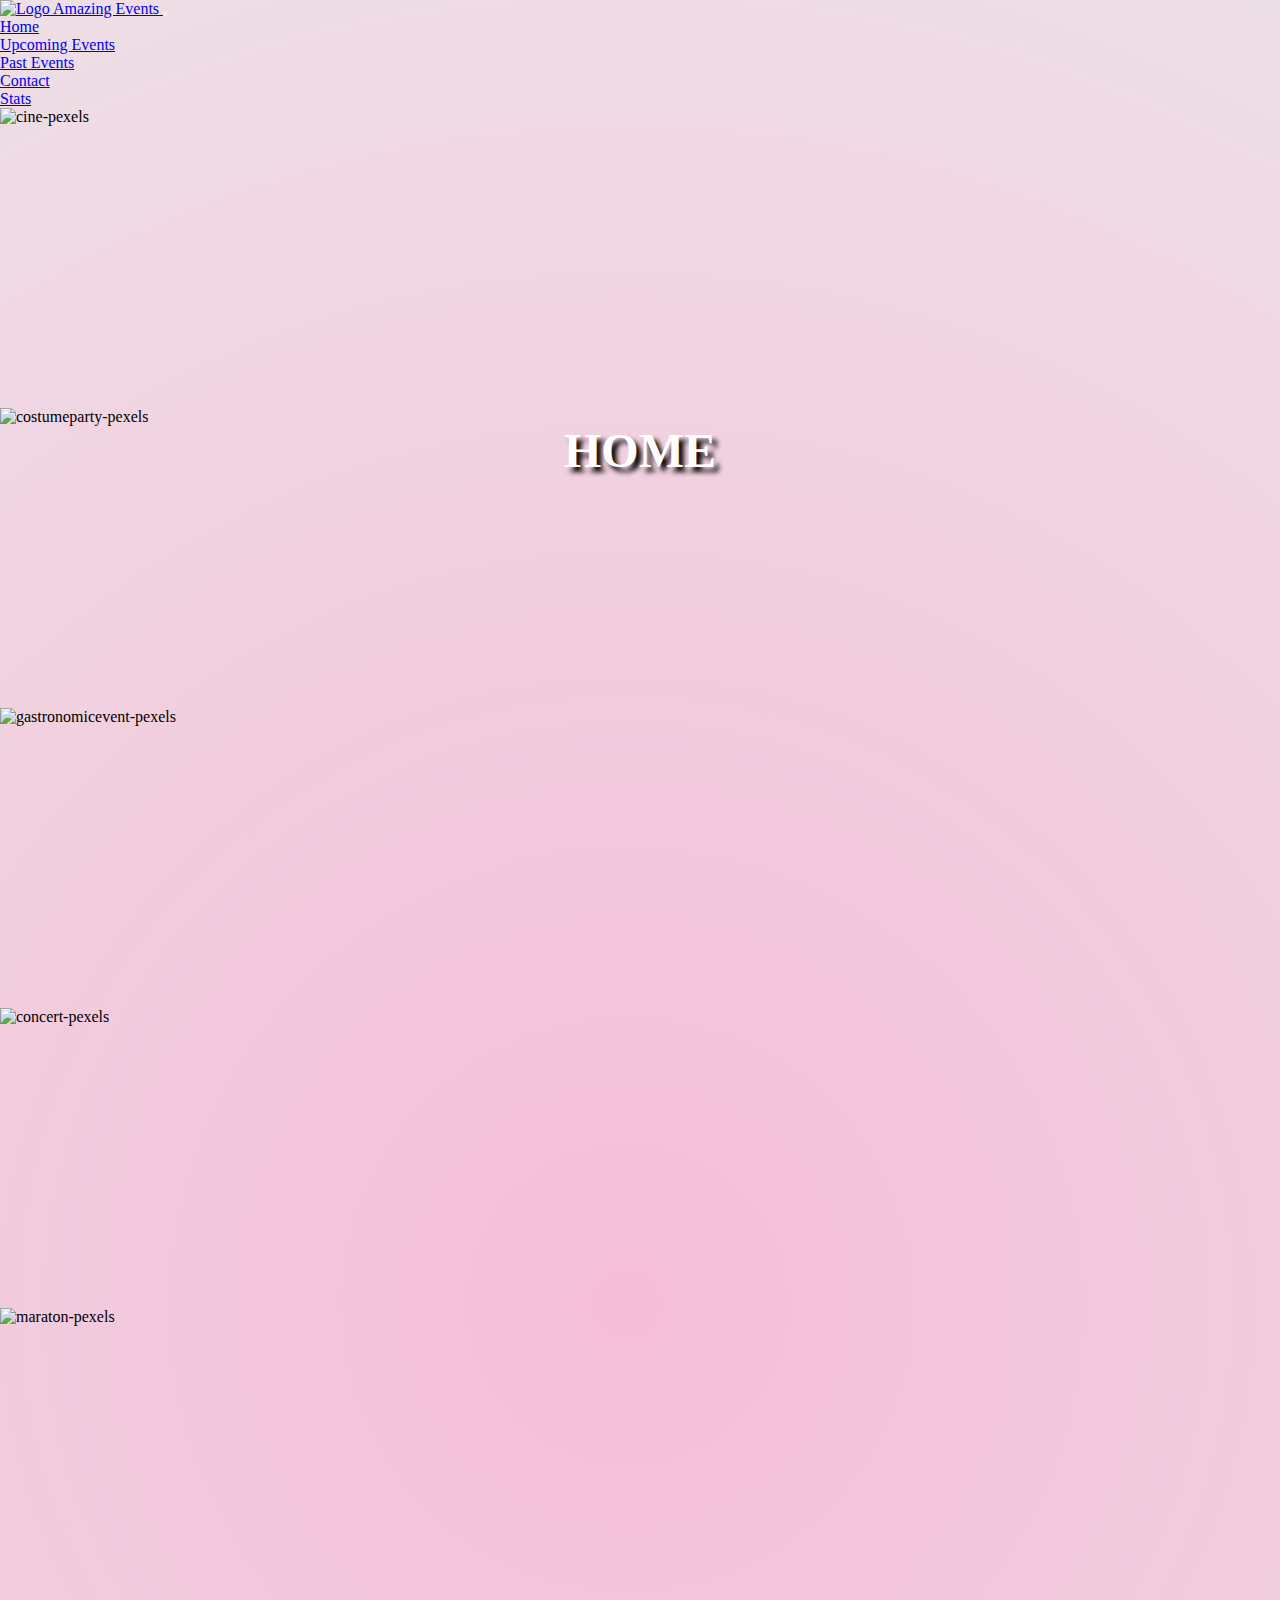
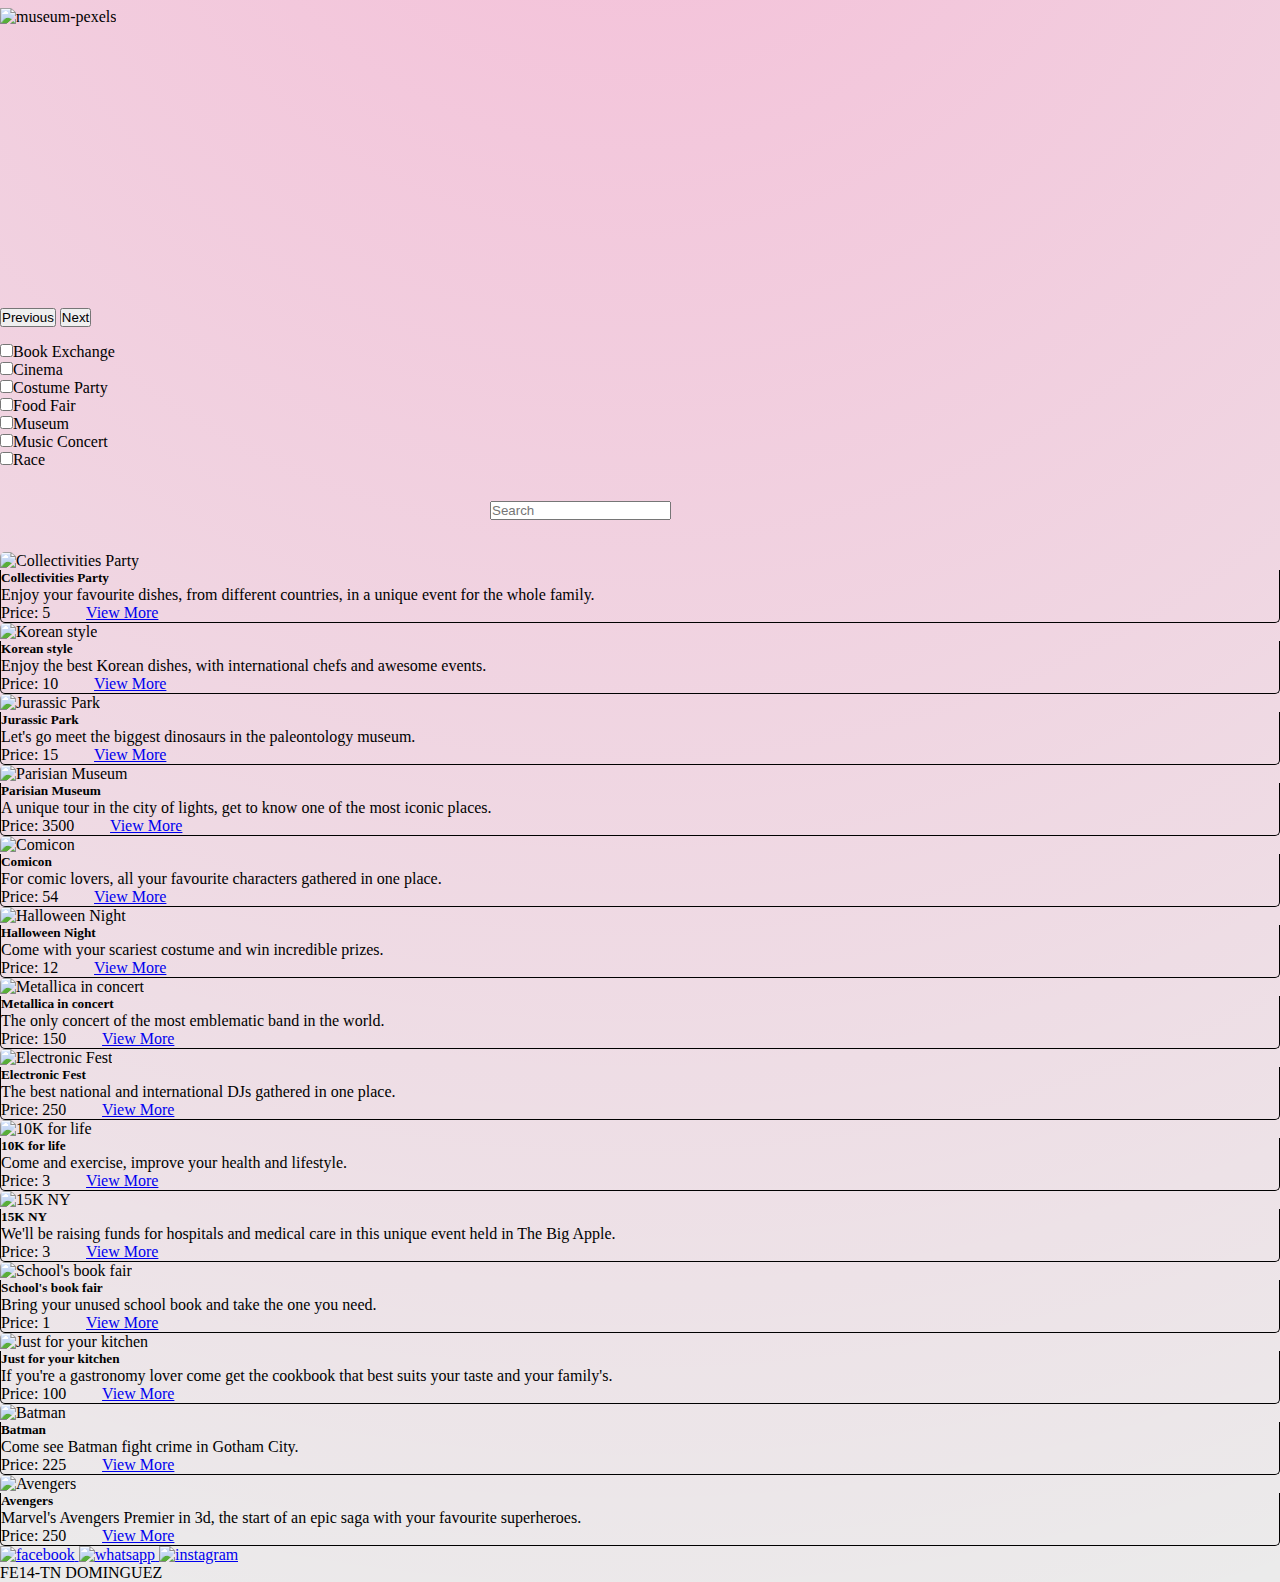
==== index.html @ 4c4fc5d5 "task3-mod2: corregir styles" ====
<!DOCTYPE html>
<html lang="en">

<head>
    <meta charset="UTF-8">
    <meta http-equiv="X-UA-Compatible" content="IE=edge">
    <meta name="viewport" content="width=device-width, initial-scale=1.0">
    <title>Home</title>
    <link href="https://cdn.jsdelivr.net/npm/bootstrap@5.0.2/dist/css/bootstrap.min.css" rel="stylesheet"
        integrity="sha384-EVSTQN3/azprG1Anm3QDgpJLIm9Nao0Yz1ztcQTwFspd3yD65VohhpuuCOmLASjC" crossorigin="anonymous">
    <link rel="apple-touch-icon" sizes="180x180" href="./assets/apple-touch-icon.png">
    <link rel="icon" type="image/png" sizes="32x32" href="./assets/favicon-32x32.png">
    <link rel="icon" type="image/png" sizes="16x16" href="./assets/favicon-16x16.png">
    <link rel="manifest" href="./assets/site.webmanifest">
    <link href="./style.css" rel="stylesheet">
</head>

<body>

    <header>
        <nav class="navbar navbar-expand-lg navbar-dark bg-dark">
            <div class="container align-content-center">
                <a class="navbar-brand" href="./index.html">
                    <img src="./assets/LogoAmazingEvents.png" alt="Logo Amazing Events" width="200">
                </a>
                <button class="navbar-toggler" type="button" data-bs-toggle="collapse" data-bs-target="#navbarNav"
                    aria-controls="navbarNav" aria-expanded="false" aria-label="Toggle navigation">
                    <span class="navbar-toggler-icon"></span>
                </button>
                <div class="collapse navbar-collapse" id="navbarNav">
                    <ul class="navbar-nav ms-auto">
                        <li class="nav-item">
                            <a class="nav-link active" aria-current="page" href="#">Home</a>
                        </li>
                        <li class="nav-item">
                            <a class="nav-link" href="./upcoming_events.html">Upcoming Events</a>
                        </li>
                        <li class="nav-item">
                            <a class="nav-link" href="./past_events.html">Past Events</a>
                        </li>
                        <li class="nav-item">
                            <a class="nav-link" href="./contact.html">Contact</a>
                        </li>
                        <li class="nav-item">
                            <a class="nav-link" href="./stats.html">Stats</a>
                        </li>
                    </ul>
                </div>
            </div>
        </nav>
        <div id="carouselExampleControls" class="carousel slide" data-bs-ride="carousel">
            <h1 class="titulo-banner">HOME</h1>
            <div class="carousel-inner">
                <div class="carousel-item active">
                    <img src="./assets/cine-pexels.jpg" class="d-block w-100" alt="cine-pexels">
                </div>
                <div class="carousel-item">
                    <img src="./assets/costumeparty-pexels.jpg" class="d-block w-100" alt="costumeparty-pexels">
                </div>
                <div class="carousel-item">
                    <img src="./assets/gastronomicevent-pexels.jpg" class="d-block w-100" alt="gastronomicevent-pexels">
                </div>
                <div class="carousel-item">
                    <img src="./assets/concert-pexels.jpg" class="d-block w-100" alt="concert-pexels">
                </div>
                <div class="carousel-item">
                    <img src="./assets/maraton-pexels.jpg" class="d-block w-100" alt="maraton-pexels">
                </div>
                <div class="carousel-item">
                    <img src="./assets/museum-pexels.jpg" class="d-block w-100" alt="museum-pexels">
                </div>
            </div>
            <button class="carousel-control-prev" type="button" data-bs-target="#carouselExampleControls"
                data-bs-slide="prev">
                <span class="carousel-control-prev-icon" aria-hidden="true"></span>
                <span class="visually-hidden">Previous</span>
            </button>
            <button class="carousel-control-next" type="button" data-bs-target="#carouselExampleControls"
                data-bs-slide="next">
                <span class="carousel-control-next-icon" aria-hidden="true"></span>
                <span class="visually-hidden">Next</span>
            </button>
        </div>
    </header>

    <main class="content">
        <div class="container">
            <div class="d-flex flex-wrap align-items-center justify-content-center category" id="checkboxes-container">
                <!-- <div class="form-check form-check-inline checkboxes">
                        <label><input class="form-check-input" type='checkbox' value="categories-filter">${i.category}</label>
                     </div> -->
            </div>
            <form class="d-flex search-form-container">
                <input class="form-control me-2 align-items-center border-dark" type="text" placeholder="Search"
                    id="search-input">
                <!-- <button class="btn btn-success" type="submit">Go</button> -->
            </form>
            <div class="row row-cols-1 row-cols-md-2 row-cols-lg-4 g-4" id="cards-container">
            </div>
        </div>
    </main>

    <footer class="bg-dark text-white py-2 mt-5 bottom-0">
        <div class="container">
            <nav class="row">
                <ul class="col list-unstyled m-auto">
                    <li class="d-flex gap-2">
                        <a href="https://es-la.facebook.com/login/device-based/regular/login/" target="_blank" rel="noopener noreferrer">
                            <img class="img-logo" src="./assets/facebook.png" alt="facebook">
                        </a>
                        <a href="https://web.whatsapp.com/" target="_blank" rel="noopener noreferrer">
                            <img class="img-logo" src="./assets/whatsapp.png" alt="whatsapp" >
                        </a>
                        <a href="https://www.instagram.com/" target="_blank" rel="noopener noreferrer">
                            <img class="img-logo" src="./assets/instagram.png" alt="instagram">
                        </a>
                    </li>
                </ul>
                <div class="col d-flex align-items-center justify-content-end">
                    <p class="m-0">FE14-TN DOMINGUEZ</p>
                </div>
            </nav>
        </div>
    </footer>

    <script src="./scripts/data.js"></script>
    <script src="./scripts/main.js"></script>
    <script src="https://cdn.jsdelivr.net/npm/bootstrap@5.0.2/dist/js/bootstrap.bundle.min.js"
        integrity="sha384-MrcW6ZMFYlzcLA8Nl+NtUVF0sA7MsXsP1UyJoMp4YLEuNSfAP+JcXn/tWtIaxVXM"
        crossorigin="anonymous"></script>

</body>

</html>
---- style.css ----
* {
    margin: 0;
    padding: 0;
    box-sizing: border-box;
}

.titulo-banner {
    position: absolute;
    top: 50%;
    left: 50%;
    transform: translate(-50%, -50%);
    z-index: 1;
    color: white;
    text-shadow: 5px 5px 5px black;
    font-size: 3rem;
    text-align: center;
}

body {
    display: flex;
    flex-direction: column;
    height: 100%;
    min-height: 100vh;
    background:
        radial-gradient(circle at 49% 41%, rgba(217, 3, 103, 0.26), rgba(0, 0, 0, 0.08));

}

.content {
    flex-grow: 1;
}

.carousel-item {
    width: 100%;
    height: 300px;
}

.carousel-item img {
    width: 100%;
    height: 100%;
    object-fit: cover;
}

.category {
    margin-top: 1rem;
    margin-bottom: 1rem;
}

.card-img-top {
    width: 100%;
    height: 100%;
    max-height: 150px;
    object-fit: cover;
    border-radius: 5px 5px 0 0;
}

.card {
    border: none;
    transition: box-shadow 300ms, translate 300ms;
}

.card:hover {
    box-shadow: 5px 5px 2px 1px #d9036756;
    translate: -5px -5px;
}

.card-body {
    border-radius: 0 0 5px 5px;
    border: 1px solid black;
    border-top: none;
}

.img-logo {
    width: 30px;
}

caption {
    font-size: 1.5rem;
}

thead {
    text-align: center;
}

tbody {
    text-align: center;
}

.card-details {
    border: 1px solid black;
}

.card-body-details {
    border: none;
}

#button-contact {
    margin: 0 auto;
    margin-top: 2rem;
    display: block;
    padding: 0 3rem 0;
}

.search-form-container{
    margin: 2rem auto;
    width: 100%;
    max-width: 300px;
}
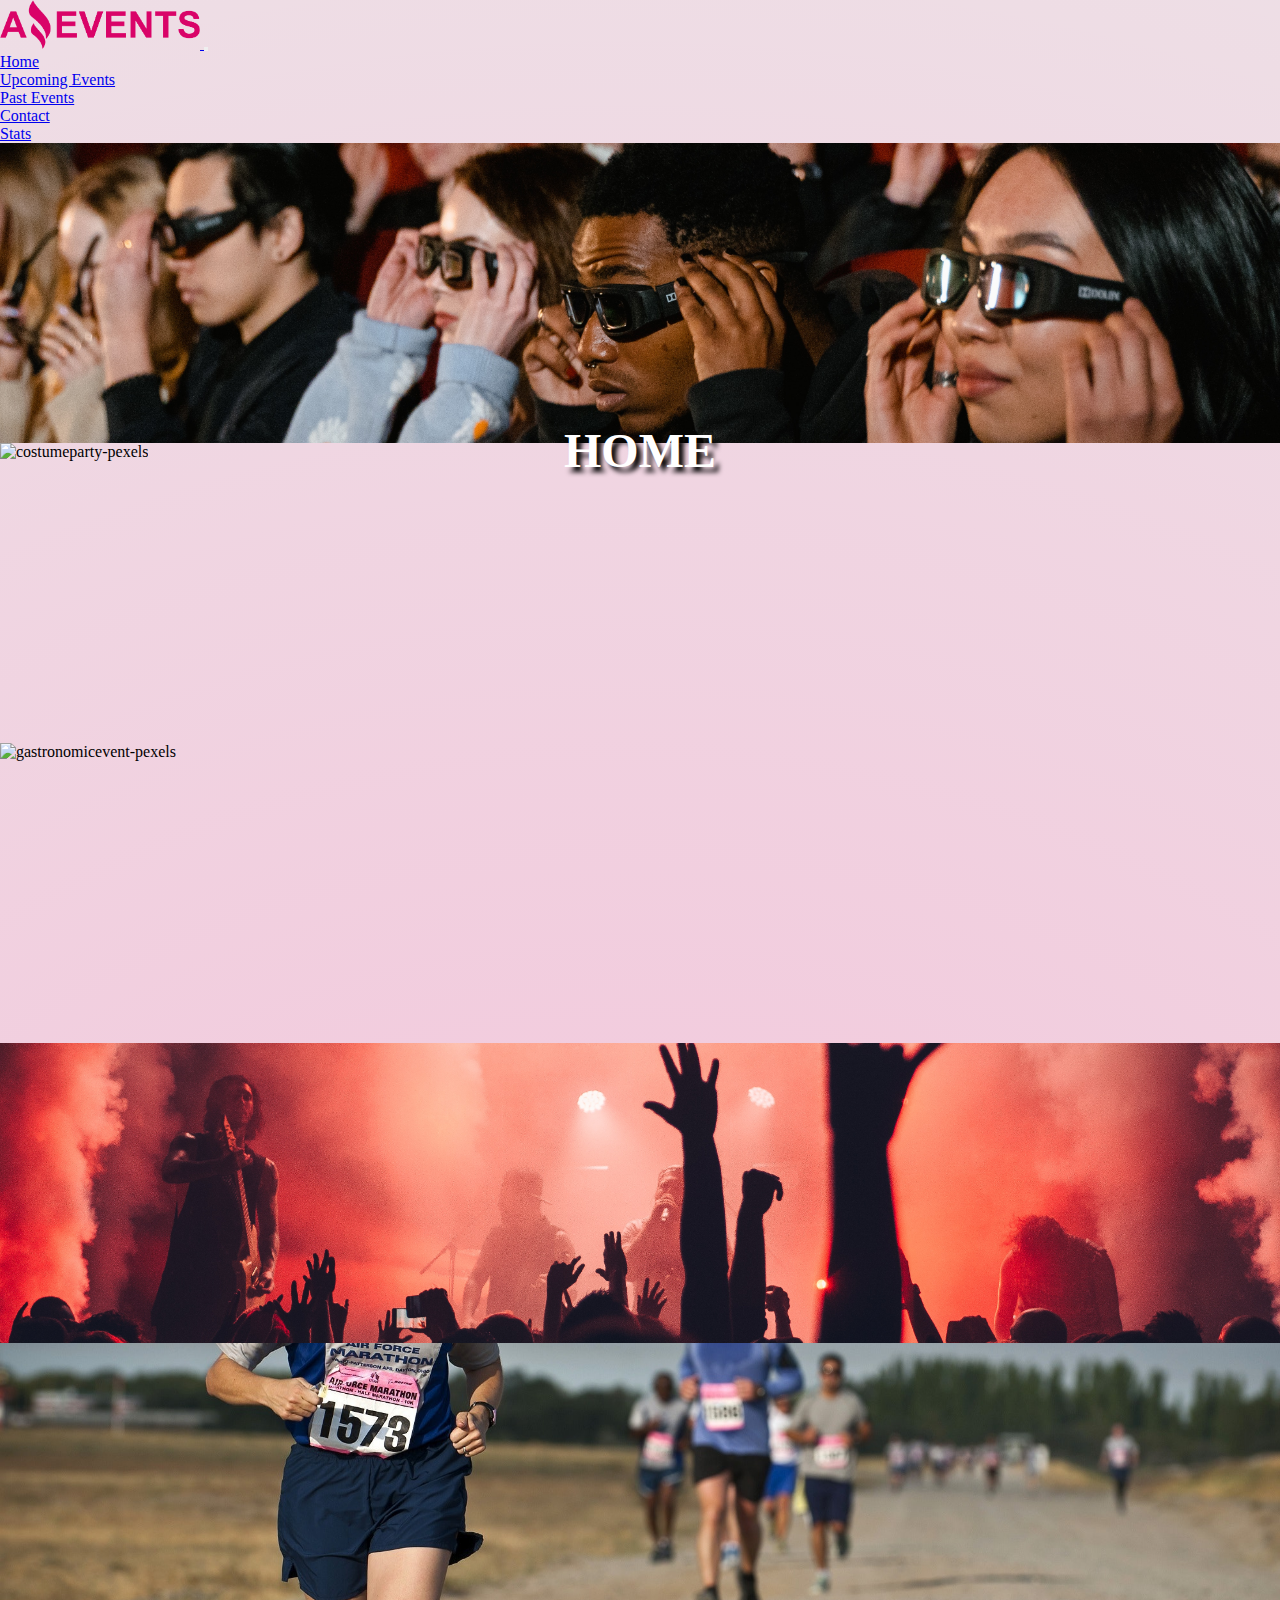
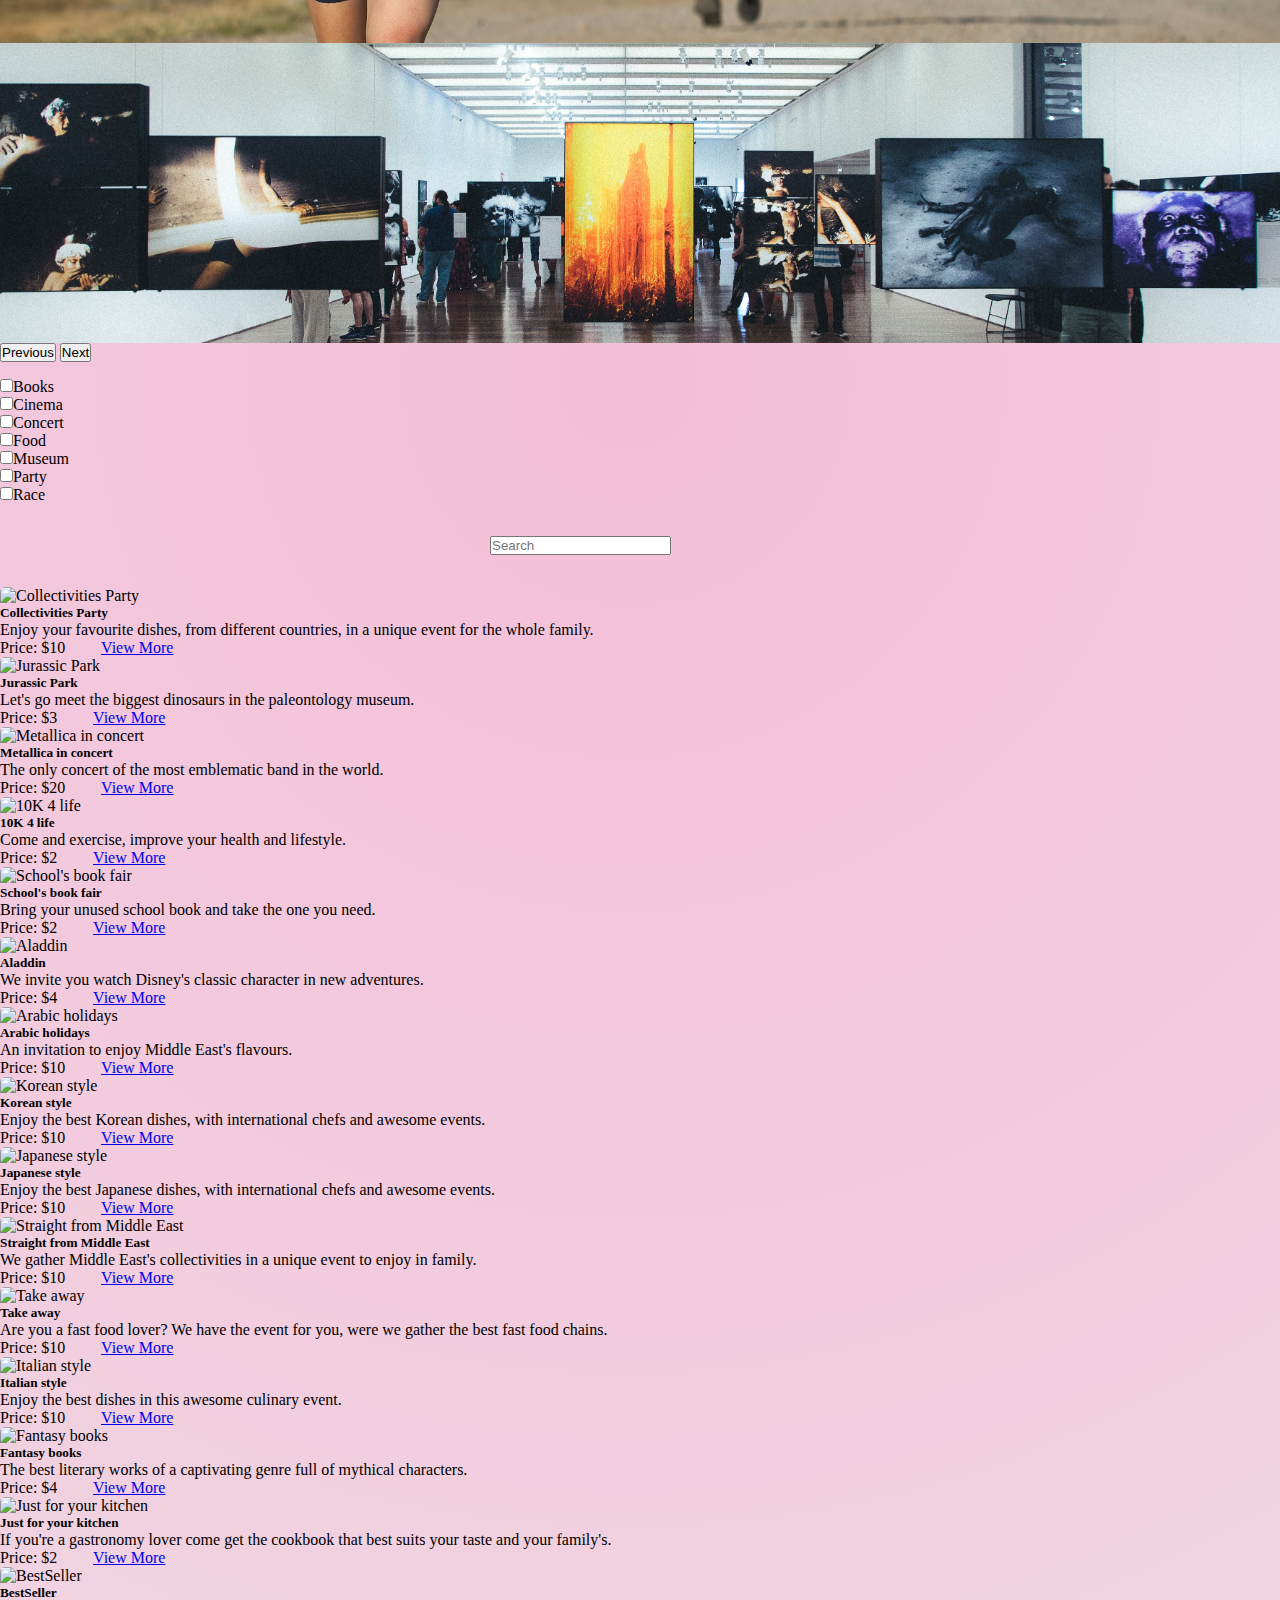
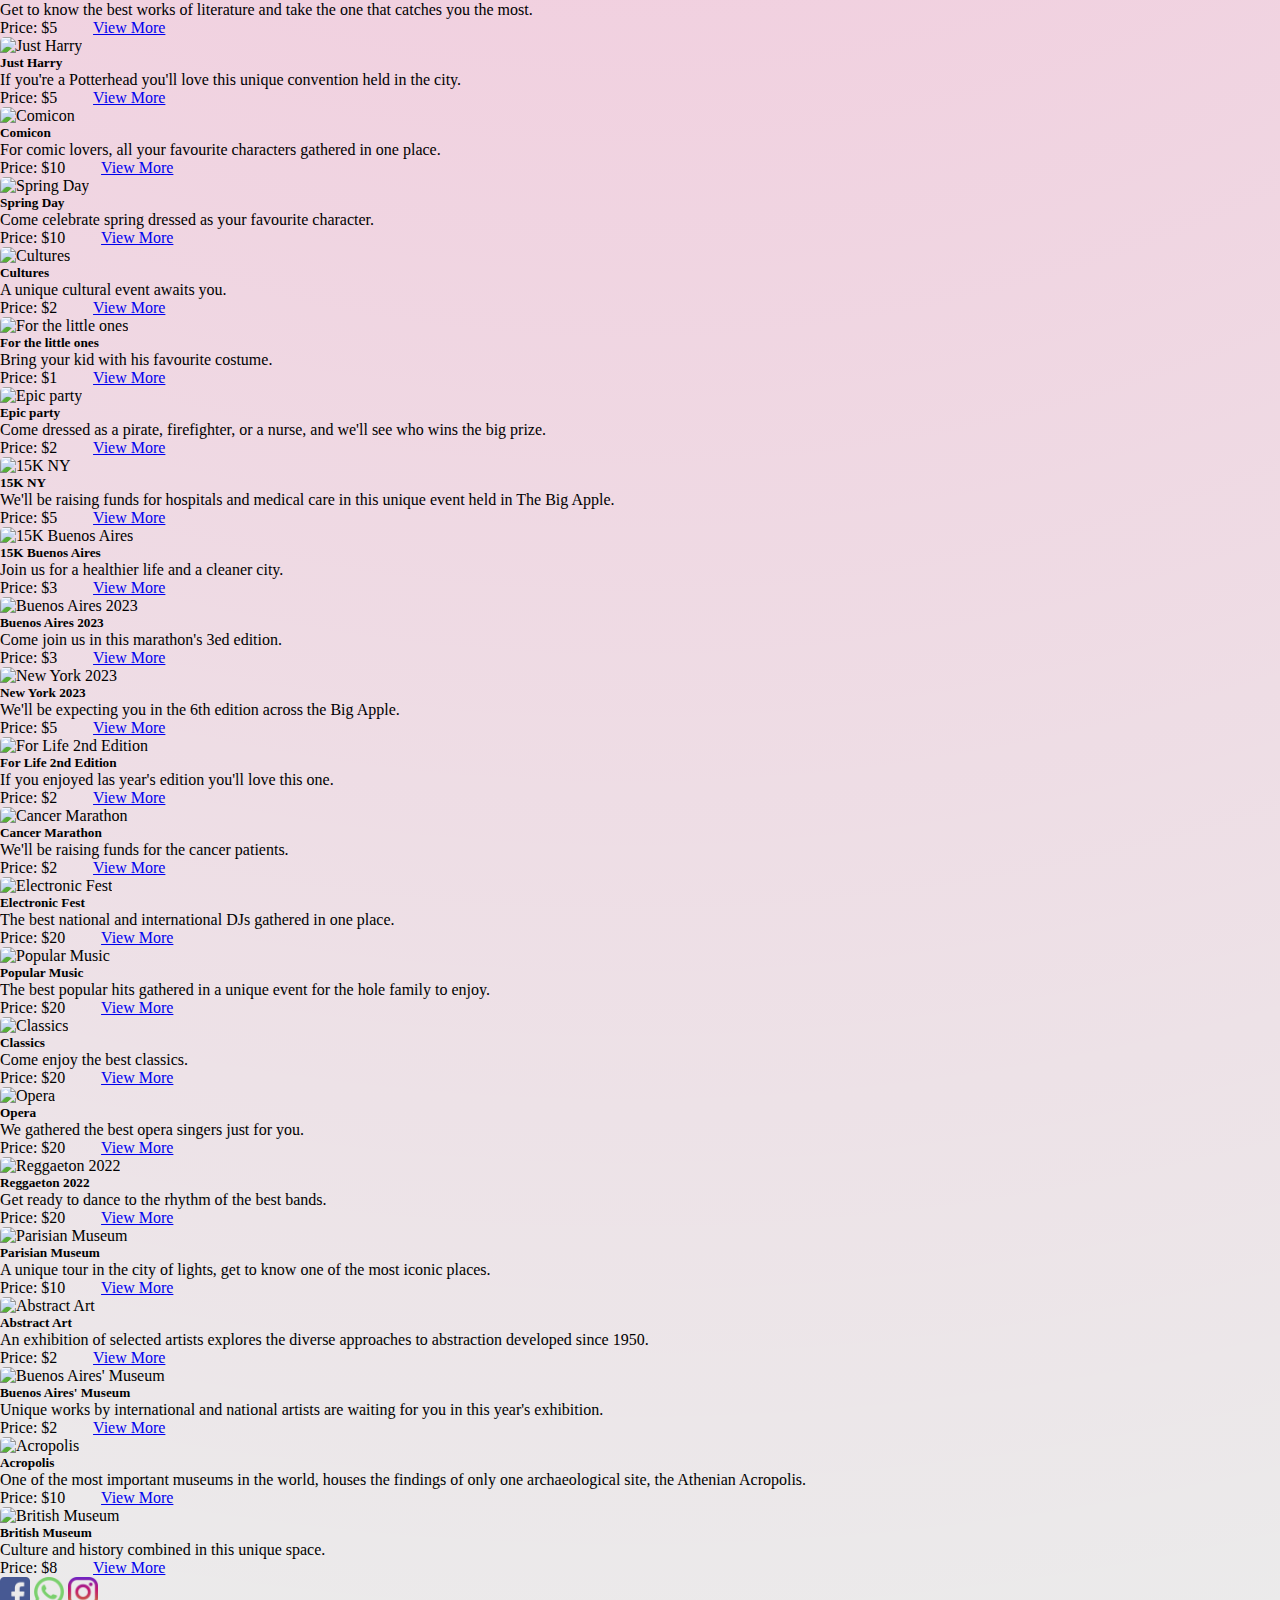
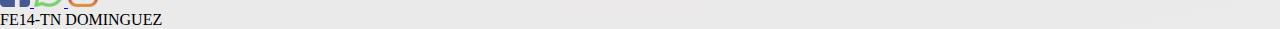
==== commit 1cececd1: "Merge pull request #1 from bymanudominguez/task4" ====
--- a/index.html
+++ b/index.html
@@ -86,14 +86,10 @@
     <main class="content">
         <div class="container">
             <div class="d-flex flex-wrap align-items-center justify-content-center category" id="checkboxes-container">
-                <!-- <div class="form-check form-check-inline checkboxes">
-                        <label><input class="form-check-input" type='checkbox' value="categories-filter">${i.category}</label>
-                     </div> -->
             </div>
             <form class="d-flex search-form-container">
                 <input class="form-control me-2 align-items-center border-dark" type="text" placeholder="Search"
                     id="search-input">
-                <!-- <button class="btn btn-success" type="submit">Go</button> -->
             </form>
             <div class="row row-cols-1 row-cols-md-2 row-cols-lg-4 g-4" id="cards-container">
             </div>
@@ -105,11 +101,12 @@
             <nav class="row">
                 <ul class="col list-unstyled m-auto">
                     <li class="d-flex gap-2">
-                        <a href="https://es-la.facebook.com/login/device-based/regular/login/" target="_blank" rel="noopener noreferrer">
+                        <a href="https://es-la.facebook.com/login/device-based/regular/login/" target="_blank"
+                            rel="noopener noreferrer">
                             <img class="img-logo" src="./assets/facebook.png" alt="facebook">
                         </a>
                         <a href="https://web.whatsapp.com/" target="_blank" rel="noopener noreferrer">
-                            <img class="img-logo" src="./assets/whatsapp.png" alt="whatsapp" >
+                            <img class="img-logo" src="./assets/whatsapp.png" alt="whatsapp">
                         </a>
                         <a href="https://www.instagram.com/" target="_blank" rel="noopener noreferrer">
                             <img class="img-logo" src="./assets/instagram.png" alt="instagram">
@@ -123,7 +120,6 @@
         </div>
     </footer>
 
-    <script src="./scripts/data.js"></script>
     <script src="./scripts/main.js"></script>
     <script src="https://cdn.jsdelivr.net/npm/bootstrap@5.0.2/dist/js/bootstrap.bundle.min.js"
         integrity="sha384-MrcW6ZMFYlzcLA8Nl+NtUVF0sA7MsXsP1UyJoMp4YLEuNSfAP+JcXn/tWtIaxVXM"
--- a/style.css
+++ b/style.css
@@ -14,6 +14,22 @@
     text-shadow: 5px 5px 5px black;
     font-size: 3rem;
     text-align: center;
+}
+
+.h1-details {
+    color: white;
+    text-shadow: 5px 5px 5px black;
+    font-size: 3rem;
+    text-align: center;
+    margin-top: 2rem;
+}
+
+.noMatch {
+    width: 100%;
+    text-align: center;
+    font-size: 2rem;
+    font-weight: bolder;
+    text-shadow: 5px 5px 5px #d903672d;
 }
 
 body {
@@ -46,17 +62,17 @@
     margin-bottom: 1rem;
 }
 
+.card {
+    transition: box-shadow 300ms, translate 300ms;
+    border: none;
+}
+
 .card-img-top {
     width: 100%;
     height: 100%;
     max-height: 150px;
     object-fit: cover;
     border-radius: 5px 5px 0 0;
-}
-
-.card {
-    border: none;
-    transition: box-shadow 300ms, translate 300ms;
 }
 
 .card:hover {
@@ -66,8 +82,12 @@
 
 .card-body {
     border-radius: 0 0 5px 5px;
-    border: 1px solid black;
-    border-top: none;
+}
+
+.details-card-img {
+    width: 100%;
+    height: 100%;
+    object-fit: fill;
 }
 
 .img-logo {
@@ -86,6 +106,10 @@
     text-align: center;
 }
 
+tr td {
+    width: 100px;
+}
+
 .card-details {
     border: 1px solid black;
 }
@@ -98,11 +122,17 @@
     margin: 0 auto;
     margin-top: 2rem;
     display: block;
-    padding: 0 3rem 0;
+    padding: 0.5rem 3rem 0.5rem;
 }
 
-.search-form-container{
+.search-form-container {
     margin: 2rem auto;
     width: 100%;
     max-width: 300px;
+}
+
+@media (max-width: 600px) {
+    caption {
+        font-size: 1rem;
+    }
 }